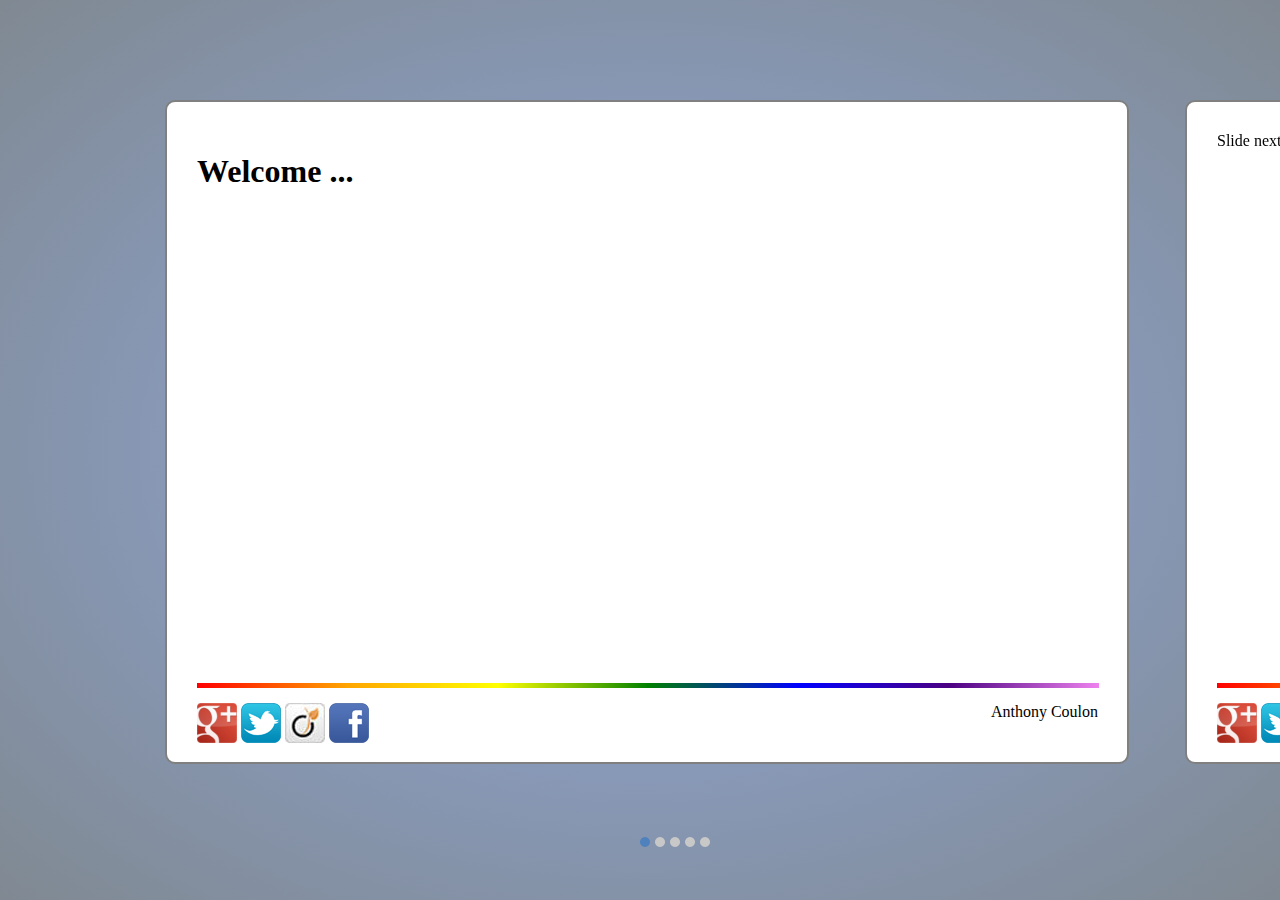
==== index.html @ 0c5c6e1c "rename to index.html" ====
<html>
<head>
	<!-- author Anthony Coulon -->
	<link rel="stylesheet" type="text/css" href="css/style.css">
	<script src="http://ajax.googleapis.com/ajax/libs/jquery/2.0.0/jquery.min.js"></script>
	<script src="js/Slide.js"></script>
	<script src="js/Bind.js"></script>
</head>
<body>
	<section id="container">
		<article class="current">
			<h1>Welcome ...</h1>
			<footer>
				<section class="line"></section>
				<span>
					<img src="img/icon_google_plus.png">
				</span>
				<span>
					<img src="img/icon_twitter.png">
				</span>
				<span>
					<img src="img/icon_viadeo.jpg">
				</span>
				<span>
					<img src="img/icon_facebook.png">
				</span>
				<span style="float:right; margin-right:59px;">Anthony Coulon</span>
			</footer>
		</article>
		<article class="next">
			Slide next 0
			<footer>
				<section class="line"></section>
				<span>
					<img src="img/icon_google_plus.png">
				</span>
				<span>
					<img src="img/icon_twitter.png">
				</span>
				<span>
					<img src="img/icon_viadeo.jpg">
				</span>
				<span>
					<img src="img/icon_facebook.png">
				</span>
				<span style="float:right; margin-right:59px;">Anthony Coulon</span>
			</footer>
		</article>
		<article class="far_next">
			Slide next 1
			<footer>
				<section class="line"></section>
				<span>
					<img src="img/icon_google_plus.png">
				</span>
				<span>
					<img src="img/icon_twitter.png">
				</span>
				<span>
					<img src="img/icon_viadeo.jpg">
				</span>
				<span>
					<img src="img/icon_facebook.png">
				</span>
				<span style="float:right; margin-right:59px;">Anthony Coulon</span>
			</footer>
		</article>
		<article class="far_next">
			Slide next 2
			<footer>
				<section class="line"></section>
				<span>
					<img src="img/icon_google_plus.png">
				</span>
				<span>
					<img src="img/icon_twitter.png">
				</span>
				<span>
					<img src="img/icon_viadeo.jpg">
				</span>
				<span>
					<img src="img/icon_facebook.png">
				</span>
				<span style="float:right; margin-right:59px;">Anthony Coulon</span>
			</footer>
		</article>
		<article class="far_next">
			
			Bye...
			<section style="float:right">
				<img src="img/photos_profil.JPG">
			</section>

			<footer>
				<section class="line"></section>				
				<span>
					<img src="img/icon_google_plus.png">
				</span>
				<span>
					<img src="img/icon_twitter.png">
				</span>
				<span>
					<img src="img/icon_viadeo.jpg">
				</span>
				<span>
					<img src="img/icon_facebook.png">
				</span>
				<span style="float:right; margin-right:59px;">Anthony Coulon</span>
			</footer>			
		</article>
		<section id="repere"></section>
	</section>
	<script type="text/javascript">
		new Slide();
	</script>
</body>
</html>
---- css/style.css ----
/*author Anthony Coulon*/

body {
	margin: 0;
	padding: 0;
	display: block !important;
	height: 100%;
	min-height: 740px;
	overflow-x: hidden;
	overflow-y: auto;
	transition: 2s;
	/*position: absolute;*/
}
section#container {
	background-color: rgb(128, 137, 146);
	background: -o-radial-gradient(rgb(144, 169, 221), rgb(128, 137, 146));
	background: -moz-radial-gradient(rgb(144, 169, 221), rgb(128, 137, 146));
	background: -webkit-radial-gradient(rgb(144, 169, 221), rgb(128, 137, 146));

	width: 100%;
	height: 100%;
	left: 0;
	top: 0;

	-webkit-perspective: 1000px;
	-webkit-transform: translate3d(0, 0, 0);
}

section#repere {
	position: absolute;
	left: 50%;
	top: 93%;
}
section#repere img {
	margin-right: 5px;
}

article {
	width: 900px;
	height: 600px;
	position: absolute;
	top: 50%;
	left: 50%;
	margin-top: -350px;
	margin-left: -475px;
	padding: 30px;
	border: 2px solid grey;
	border-radius: 10px;
	background-color: white;
	display: none;
	transition: .3s ease-in-out;
}

footer {
	position: absolute;
	bottom: 15px;
	width: 100%;
}

section.line {
	width: 94%;
	height: 5px;
	background-color: blue;
	background: linear-gradient(to right, red, orange, yellow, green, blue, indigo, violet);
	margin-bottom: 15px;
}

/*article.animate {
	-webkit-transform: rotate(360deg);
	-webkit-transition: 1s;
	left: 500px;
}*/
article.current {
	display: block;
	
	-webkit-transform: translate3d(0, 0, 0);

	transform: translate(0);
	-o-transform: translate(0);
	-moz-transform: translate(0);
}
article.next {
	display: block;
	-webkit-transform: translate3d(1020px, 0, 0);

	transform: translate(1020px);
	-o-transform: translate(1020px);
	-moz-transform: translate(1020px);
}
article.past {
	display: block;
	-webkit-transform: translate3d(-1020px, 0, 0);

	transform: translate(-1020px);
	-o-transform: translate(-1020px);
	-moz-transform: translate(-1020px);
}
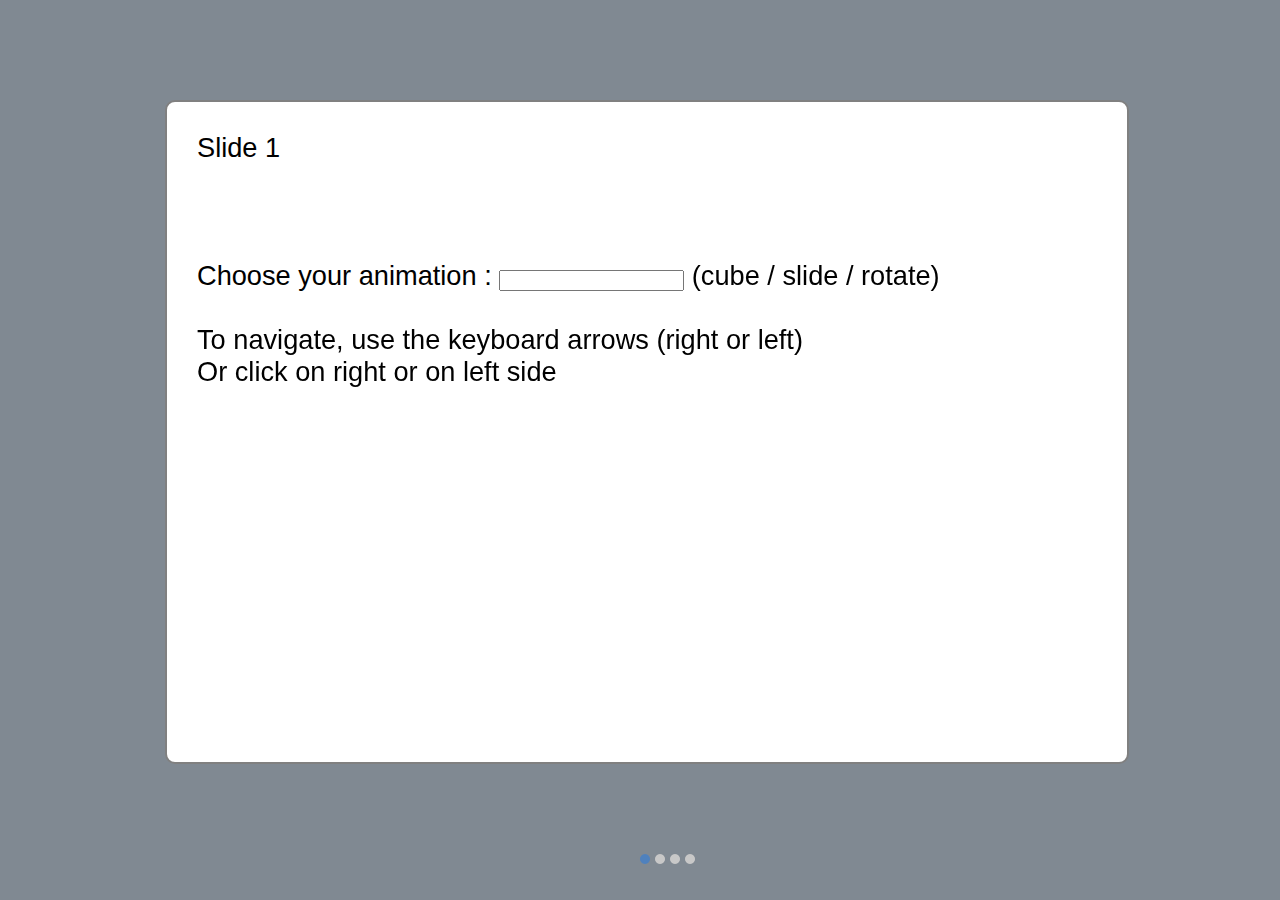
==== commit 77086f57: "add demo page" ====
--- a/index.html
+++ b/index.html
@@ -1,117 +1,47 @@
 <html>
 <head>
 	<!-- author Anthony Coulon -->
-	<link rel="stylesheet" type="text/css" href="css/style.css">
+	<link rel="stylesheet" type="text/css" href="slide.css">
+	<link rel="stylesheet" type="text/css" href="style.css">
 	<script src="http://ajax.googleapis.com/ajax/libs/jquery/2.0.0/jquery.min.js"></script>
-	<script src="js/Slide.js"></script>
-	<script src="js/Bind.js"></script>
+	<script src="Slide.js"></script>
+
+	<meta name="Subject" content="Anthony Coulon CV">
+	<meta name="keywords" content="anthony, coulon, ingenieur, engineer, cv">
+	<meta name="description" content="Anthony Coulon CV IT engineer" />
+	<meta name="Rating" content="General" />
+	<meta name="Robots" content="All" />
+	<meta content="Coulon Anthony" name="dc:creator" />
+	<meta content="Anthony Coulon CV" name="dc:title" />
+	<meta content="Anthony Coulon CV IT engineer" name="dc:description" />
+
+
+	<link rel="shortcut icon" type="image/x-icon" href="img/favicon.ico" />
 </head>
 <body>
 	<section id="container">
-		<article class="current">
-			<h1>Welcome ...</h1>
-			<footer>
-				<section class="line"></section>
-				<span>
-					<img src="img/icon_google_plus.png">
-				</span>
-				<span>
-					<img src="img/icon_twitter.png">
-				</span>
-				<span>
-					<img src="img/icon_viadeo.jpg">
-				</span>
-				<span>
-					<img src="img/icon_facebook.png">
-				</span>
-				<span style="float:right; margin-right:59px;">Anthony Coulon</span>
-			</footer>
+		<article>
+			Slide 1
+			<br/><br/><br/><br/>
+			<label for="style">Choose your animation : </label>
+			<input name="style" value=''/> (cube / slide / rotate)
+			<br/><br/>
+			To navigate, use the keyboard arrows (right or left)<br/>
+			Or click on right or on left side<br/>
 		</article>
-		<article class="next">
-			Slide next 0
-			<footer>
-				<section class="line"></section>
-				<span>
-					<img src="img/icon_google_plus.png">
-				</span>
-				<span>
-					<img src="img/icon_twitter.png">
-				</span>
-				<span>
-					<img src="img/icon_viadeo.jpg">
-				</span>
-				<span>
-					<img src="img/icon_facebook.png">
-				</span>
-				<span style="float:right; margin-right:59px;">Anthony Coulon</span>
-			</footer>
+		<article>
+			Slide 2
 		</article>
-		<article class="far_next">
-			Slide next 1
-			<footer>
-				<section class="line"></section>
-				<span>
-					<img src="img/icon_google_plus.png">
-				</span>
-				<span>
-					<img src="img/icon_twitter.png">
-				</span>
-				<span>
-					<img src="img/icon_viadeo.jpg">
-				</span>
-				<span>
-					<img src="img/icon_facebook.png">
-				</span>
-				<span style="float:right; margin-right:59px;">Anthony Coulon</span>
-			</footer>
+		<article>
+			Slide 3
 		</article>
-		<article class="far_next">
-			Slide next 2
-			<footer>
-				<section class="line"></section>
-				<span>
-					<img src="img/icon_google_plus.png">
-				</span>
-				<span>
-					<img src="img/icon_twitter.png">
-				</span>
-				<span>
-					<img src="img/icon_viadeo.jpg">
-				</span>
-				<span>
-					<img src="img/icon_facebook.png">
-				</span>
-				<span style="float:right; margin-right:59px;">Anthony Coulon</span>
-			</footer>
-		</article>
-		<article class="far_next">
-			
-			Bye...
-			<section style="float:right">
-				<img src="img/photos_profil.JPG">
-			</section>
-
-			<footer>
-				<section class="line"></section>				
-				<span>
-					<img src="img/icon_google_plus.png">
-				</span>
-				<span>
-					<img src="img/icon_twitter.png">
-				</span>
-				<span>
-					<img src="img/icon_viadeo.jpg">
-				</span>
-				<span>
-					<img src="img/icon_facebook.png">
-				</span>
-				<span style="float:right; margin-right:59px;">Anthony Coulon</span>
-			</footer>			
+		<article>
+			Slide 4
 		</article>
 		<section id="repere"></section>
 	</section>
 	<script type="text/javascript">
-		new Slide();
+		new Slide('rotate');
 	</script>
 </body>
 </html>
--- a/slide.css
+++ b/slide.css
@@ -0,0 +1,150 @@
+/*author Anthony Coulon*/
+
+body {
+	margin: 0;
+	padding: 0;
+	display: block !important;
+	height: 100%;
+	min-height: 740px;
+	overflow-x: hidden;
+	overflow-y: auto;
+	transition: 2s;
+}
+
+section#container {
+	width: 100%;
+	height: 100%;
+	left: 0;
+	top: 0;
+
+	-webkit-transform-style: preserve-3d;
+}
+
+section#repere {
+	position: absolute;
+	left: 50%;
+	/*top: 94%;*/
+	bottom: 1%;
+}
+section#repere span {
+	margin-right: 5px;
+	padding: 5px;
+	background: url('./img/slide_rondG.png') no-repeat;
+}
+
+section#repere span.current {
+	background: url('./img/slide_rondB.png') no-repeat;
+}
+
+article {
+	width: 900px;
+	min-width: auto;
+	height: 600px;
+	min-height: auto;
+	position: absolute;
+	top: 50%;
+	left: 50%;
+	margin-top: -350px;
+	margin-left: -475px;
+	padding: 30px;
+	border: 2px solid grey;
+	border-radius: 10px;
+	background-color: white;
+	display: none;
+
+	-webkit-perspective: 1000px;
+	-moz-perspective: 1000px;
+	-ms-perspective: 1000px;
+	-o-perspective: 1000px;
+	perspective: 1000px;
+
+	transition:  .5s ease-in-out;
+	
+	-webkit-transform-style: preserve-3d;
+	-moz-transform-style: preserve-3d;
+	-ms-transform-style: preserve-3d;
+	-o-transform-style: preserve-3d;
+	transform-style: preserve-3d;
+}
+
+article.current {
+	display: block;
+	
+	-webkit-transform: translate3d(0, 0, 0);
+	-moz-transform: translate3d(0, 0, 0);
+	-ms-transform: translate3d(0, 0, 0);
+	-o-transform: translate3d(0, 0, 0);
+	transform: translate3d(0, 0, 0);
+}
+article.next_cube {
+	display: block;
+	opacity: 0;
+	
+	-webkit-transform-origin: 0% 0%;
+	-moz-transform-origin: 0% 0%;
+	-ms-transform-origin: 0% 0%;
+	-o-transform-origin: 0% 0%;
+	transform-origin: 0% 0%;
+
+	-webkit-transform: translate3d(100%, 0, 0) rotateY(90deg);
+	-moz-transform: translate3d(100%, 0, 0) rotateY(90deg);
+	-ms-transform: translate3d(100%, 0, 0) rotateY(90deg);
+	-o-transform: translate3d(100%, 0, 0) rotateY(90deg);
+	transform: translate3d(100%, 0, 0) rotateY(90deg);
+}
+article.past_cube {
+	display: block;
+	opacity: 0;
+
+	-webkit-transform-origin: 100% 0%;
+	-moz-transform-origin: 100% 0%;
+	-ms-transform-origin: 100% 0%;
+	-o-transform-origin: 100% 0%;
+	transform-origin: 100% 0%;
+
+	-webkit-transform: translate3d(-100%, 0, 0) rotateY(-90deg);
+	-moz-transform: translate3d(-100%, 0, 0) rotateY(-90deg);
+	-ms-transform: translate3d(-100%, 0, 0) rotateY(-90deg);
+	-o-transform: translate3d(-100%, 0, 0) rotateY(-90deg);
+	transform: translate3d(-100%, 0, 0) rotateY(-90deg);
+}
+article.next_slide {
+	display: block;
+	opacity: 0;
+	
+	-webkit-transform: translate3d(100%, 0, 0);
+	-moz-transform: translate3d(100%, 0, 0);
+	-ms-transform: translate3d(100%, 0, 0);
+	-o-transform: translate3d(100%, 0, 0);
+	transform: translate3d(100%, 0, 0);
+}
+article.past_slide {
+	display: block;
+	opacity: 0;
+
+	-webkit-transform: translate3d(-100%, 0, 0);
+	-moz-transform: translate3d(-100%, 0, 0);
+	-ms-transform: translate3d(-100%, 0, 0);
+	-o-transform: translate3d(-100%, 0, 0);
+	transform: translate3d(-100%, 0, 0);
+}
+article.next_rotate {
+	display: block;
+	opacity: 0;
+	
+	-webkit-transform: translate3d(100%, 0, 0) rotateZ(180deg);
+	-moz-transform: translate3d(100%, 0, 0);
+	-ms-transform: translate3d(100%, 0, 0);
+	-o-transform: translate3d(100%, 0, 0);
+	transform: translate3d(100%, 0, 0);
+}
+article.past_rotate {
+	display: block;
+	opacity: 0;
+
+	-webkit-transform: translate3d(-100%, 0, 0) rotateZ(-180deg);
+	-moz-transform: translate3d(-100%, 0, 0);
+	-ms-transform: translate3d(-100%, 0, 0);
+	-o-transform: translate3d(-100%, 0, 0);
+	transform: translate3d(-100%, 0, 0);
+}--- a/style.css
+++ b/style.css
@@ -0,0 +1,8 @@
+/*author Anthony Coulon*/
+
+body {
+	font-size: 1.7em;
+	font-family: sans-serif;
+
+	background-color: rgb(128, 137, 146);
+}
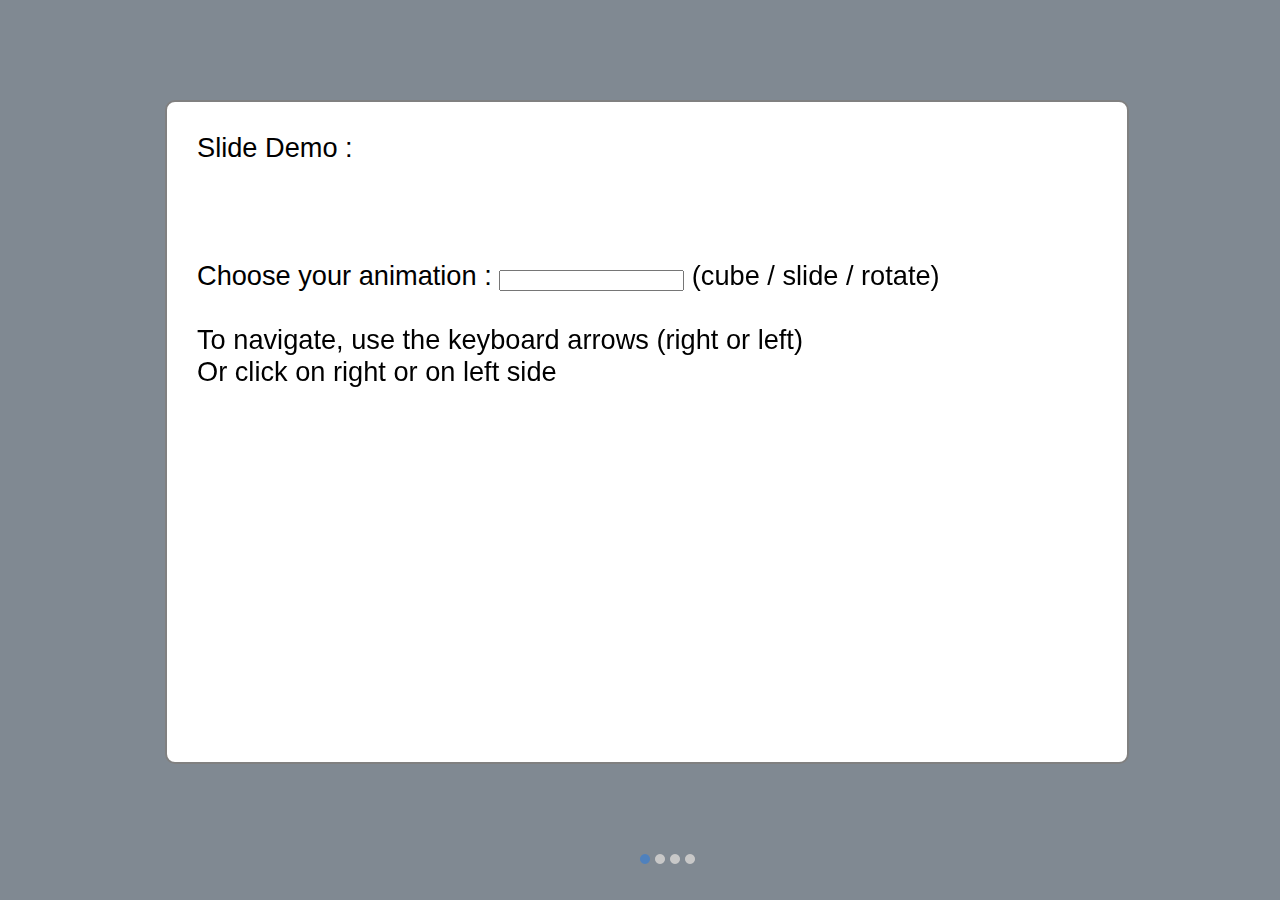
==== commit 00cf43c0: "Update index.html" ====
--- a/index.html
+++ b/index.html
@@ -21,7 +21,7 @@
 <body>
 	<section id="container">
 		<article>
-			Slide 1
+			Slide Demo : 
 			<br/><br/><br/><br/>
 			<label for="style">Choose your animation : </label>
 			<input name="style" value=''/> (cube / slide / rotate)
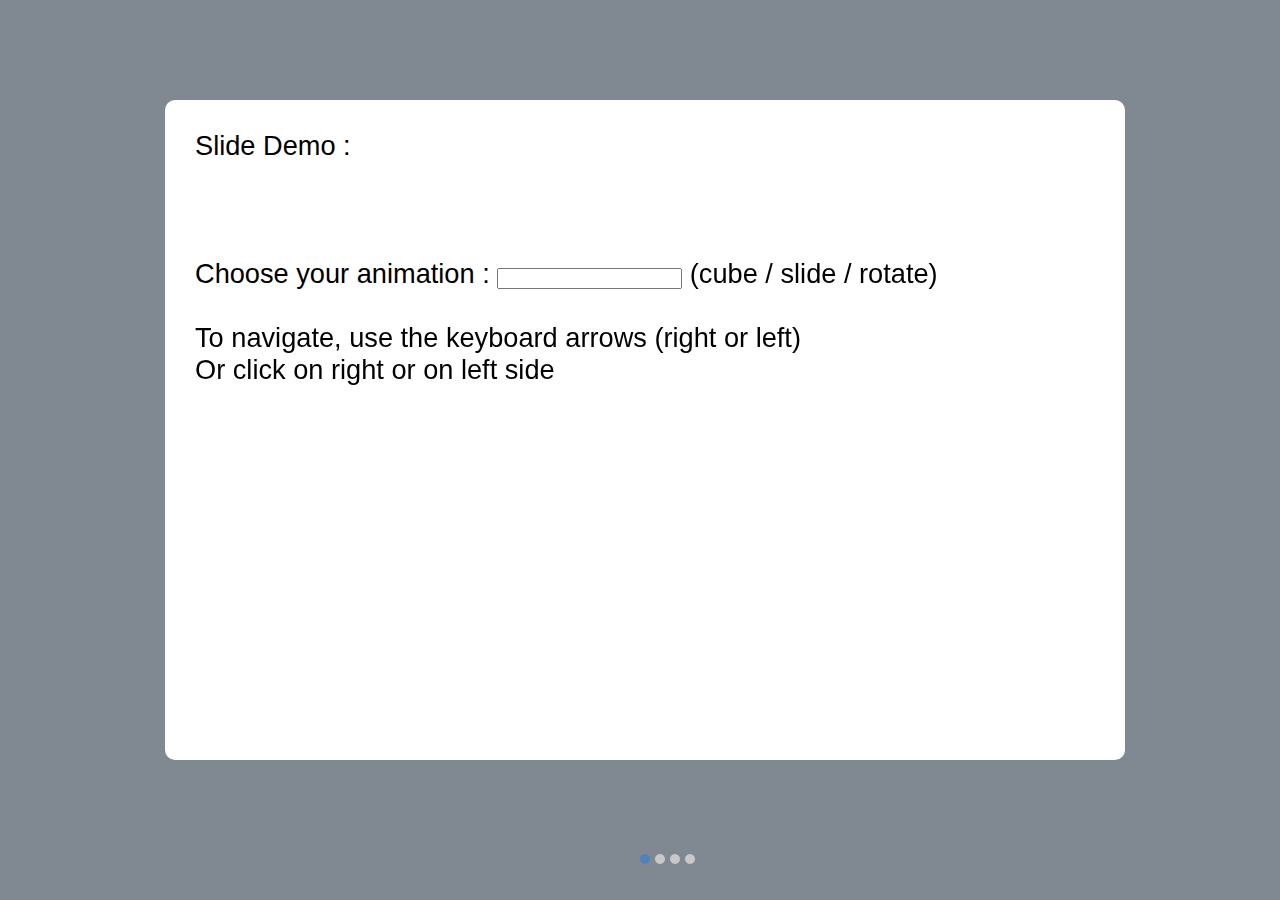
==== commit d4d5183a: "override js options" ====
--- a/index.html
+++ b/index.html
@@ -41,7 +41,7 @@
 		<section id="repere"></section>
 	</section>
 	<script type="text/javascript">
-		new Slide('rotate');
+		new Slide();
 	</script>
 </body>
 </html>
--- a/slide.css
+++ b/slide.css
@@ -37,20 +37,13 @@
 }
 
 article {
-	width: 900px;
+	display: none;
 	min-width: auto;
-	height: 600px;
 	min-height: auto;
 	position: absolute;
 	top: 50%;
 	left: 50%;
-	margin-top: -350px;
-	margin-left: -475px;
-	padding: 30px;
-	border: 2px solid grey;
 	border-radius: 10px;
-	background-color: white;
-	display: none;
 
 	-webkit-perspective: 1000px;
 	-moz-perspective: 1000px;
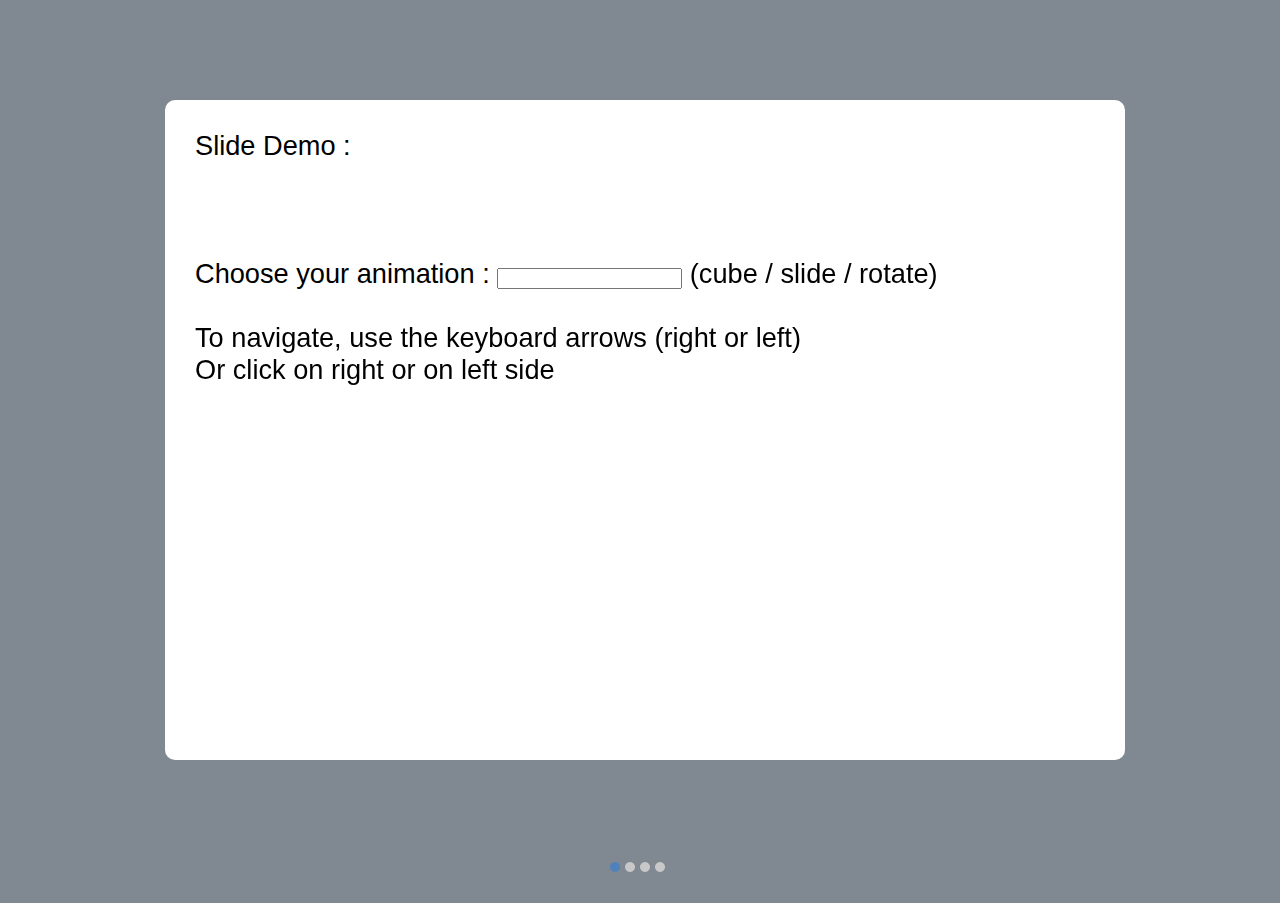
==== commit 6fbb14d4: "update api" ====
--- a/index.html
+++ b/index.html
@@ -38,7 +38,6 @@
 		<article>
 			Slide 4
 		</article>
-		<section id="repere"></section>
 	</section>
 	<script type="text/javascript">
 		new Slide();
--- a/slide.css
+++ b/slide.css
@@ -1,4 +1,10 @@
-/*author Anthony Coulon*/
+/* 
+----------------------------------------------
+author :; Anthony Coulon
+email : coulon.anthony@gmail.com
+CSS for Slide javascript API for HTML5 page
+----------------------------------------------
+*/
 
 body {
 	margin: 0;
@@ -20,19 +26,20 @@
 	-webkit-transform-style: preserve-3d;
 }
 
-section#repere {
+section#landmark {
 	position: absolute;
-	left: 50%;
-	/*top: 94%;*/
-	bottom: 1%;
+	text-align: center;
+	width: 100%;
+	bottom: 1;
+	z-index: 10;
 }
-section#repere span {
+section#landmark span {
 	margin-right: 5px;
 	padding: 5px;
 	background: url('./img/slide_rondG.png') no-repeat;
 }
 
-section#repere span.current {
+section#landmark span.current {
 	background: url('./img/slide_rondB.png') no-repeat;
 }
 
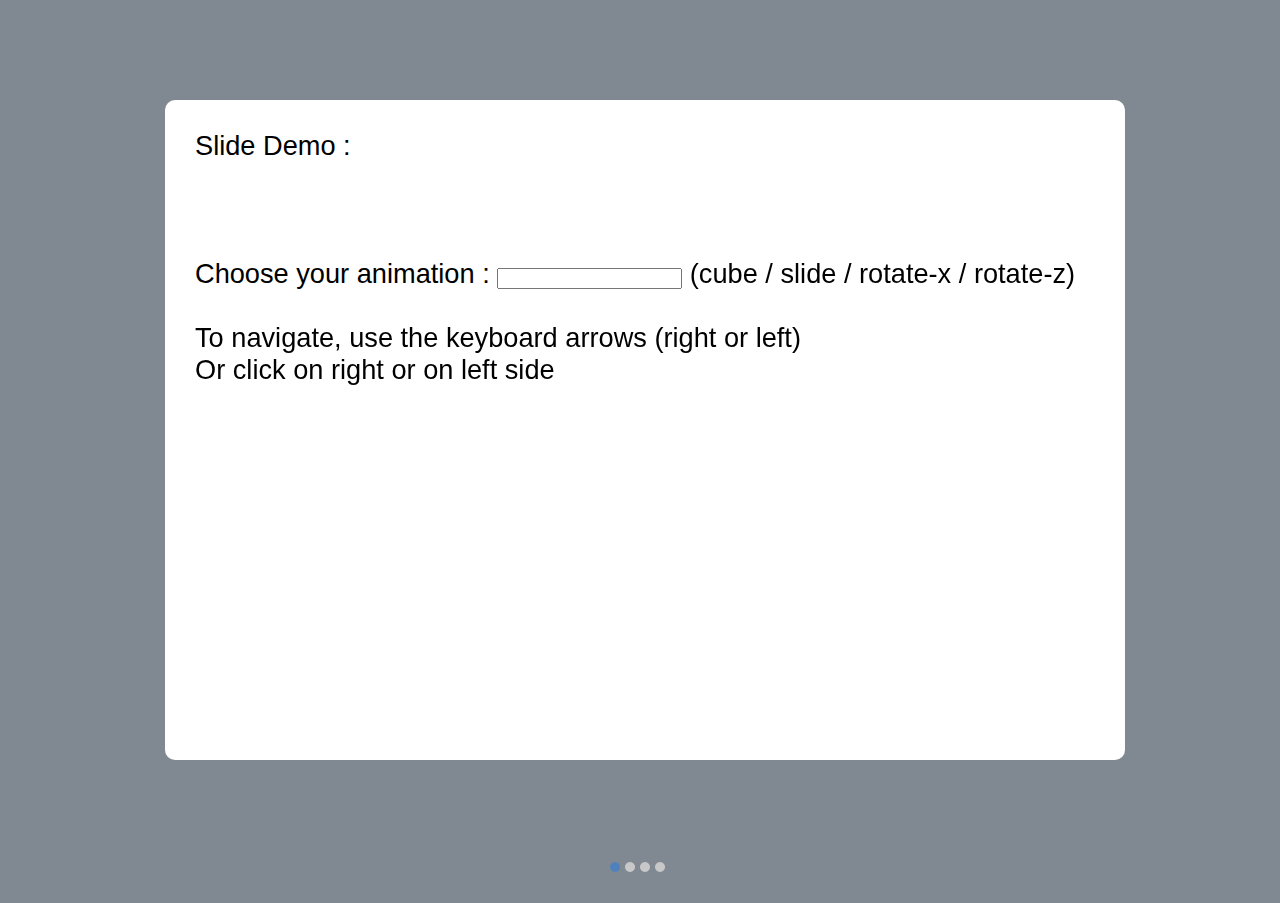
==== commit 7d403a30: "add new animation style + refactoring js" ====
--- a/index.html
+++ b/index.html
@@ -24,7 +24,7 @@
 			Slide Demo : 
 			<br/><br/><br/><br/>
 			<label for="style">Choose your animation : </label>
-			<input name="style" value=''/> (cube / slide / rotate)
+			<input name="style" value=''/> (cube / slide / rotate-x / rotate-z)
 			<br/><br/>
 			To navigate, use the keyboard arrows (right or left)<br/>
 			Or click on right or on left side<br/>
--- a/slide.css
+++ b/slide.css
@@ -76,6 +76,8 @@
 	-o-transform: translate3d(0, 0, 0);
 	transform: translate3d(0, 0, 0);
 }
+
+/*CUBE STYLE*/
 article.next_cube {
 	display: block;
 	opacity: 0;
@@ -108,6 +110,8 @@
 	-o-transform: translate3d(-100%, 0, 0) rotateY(-90deg);
 	transform: translate3d(-100%, 0, 0) rotateY(-90deg);
 }
+
+/*SLIDE STYLE*/
 article.next_slide {
 	display: block;
 	opacity: 0;
@@ -128,7 +132,9 @@
 	-o-transform: translate3d(-100%, 0, 0);
 	transform: translate3d(-100%, 0, 0);
 }
-article.next_rotate {
+
+/*ROTATE-Z STYLE*/
+article.next_rotate-z {
 	display: block;
 	opacity: 0;
 	
@@ -138,7 +144,7 @@
 	-o-transform: translate3d(100%, 0, 0);
 	transform: translate3d(100%, 0, 0);
 }
-article.past_rotate {
+article.past_rotate-z {
 	display: block;
 	opacity: 0;
 
@@ -147,4 +153,26 @@
 	-ms-transform: translate3d(-100%, 0, 0);
 	-o-transform: translate3d(-100%, 0, 0);
 	transform: translate3d(-100%, 0, 0);
+}
+
+/*ROTATE-X STYLE*/
+article.next_rotate-x {
+	display: block;
+	opacity: 0;
+	
+	-webkit-transform: translate3d(100%, 0, 0) rotateX(-45deg);
+	-moz-transform: translate3d(100%, 0, 0) rotateX(-45deg);
+	-ms-transform: translate3d(100%, 0, 0) rotateX(-45deg);
+	-o-transform: translate3d(100%, 0, 0) rotateX(-45deg);
+	transform: translate3d(100%, 0, 0) rotateX(-45deg);
+}
+article.past_rotate-x {
+	display: block;
+	opacity: 0;
+
+	-webkit-transform: translate3d(-100%, 0, 0) rotateX(-45deg);
+	-moz-transform: translate3d(-100%, 0, 0) rotateX(-45deg);
+	-ms-transform: translate3d(-100%, 0, 0) rotateX(-45deg);
+	-o-transform: translate3d(-100%, 0, 0) rotateX(-45deg);
+	transform: translate3d(-100%, 0, 0) rotateX(-45deg);
 }